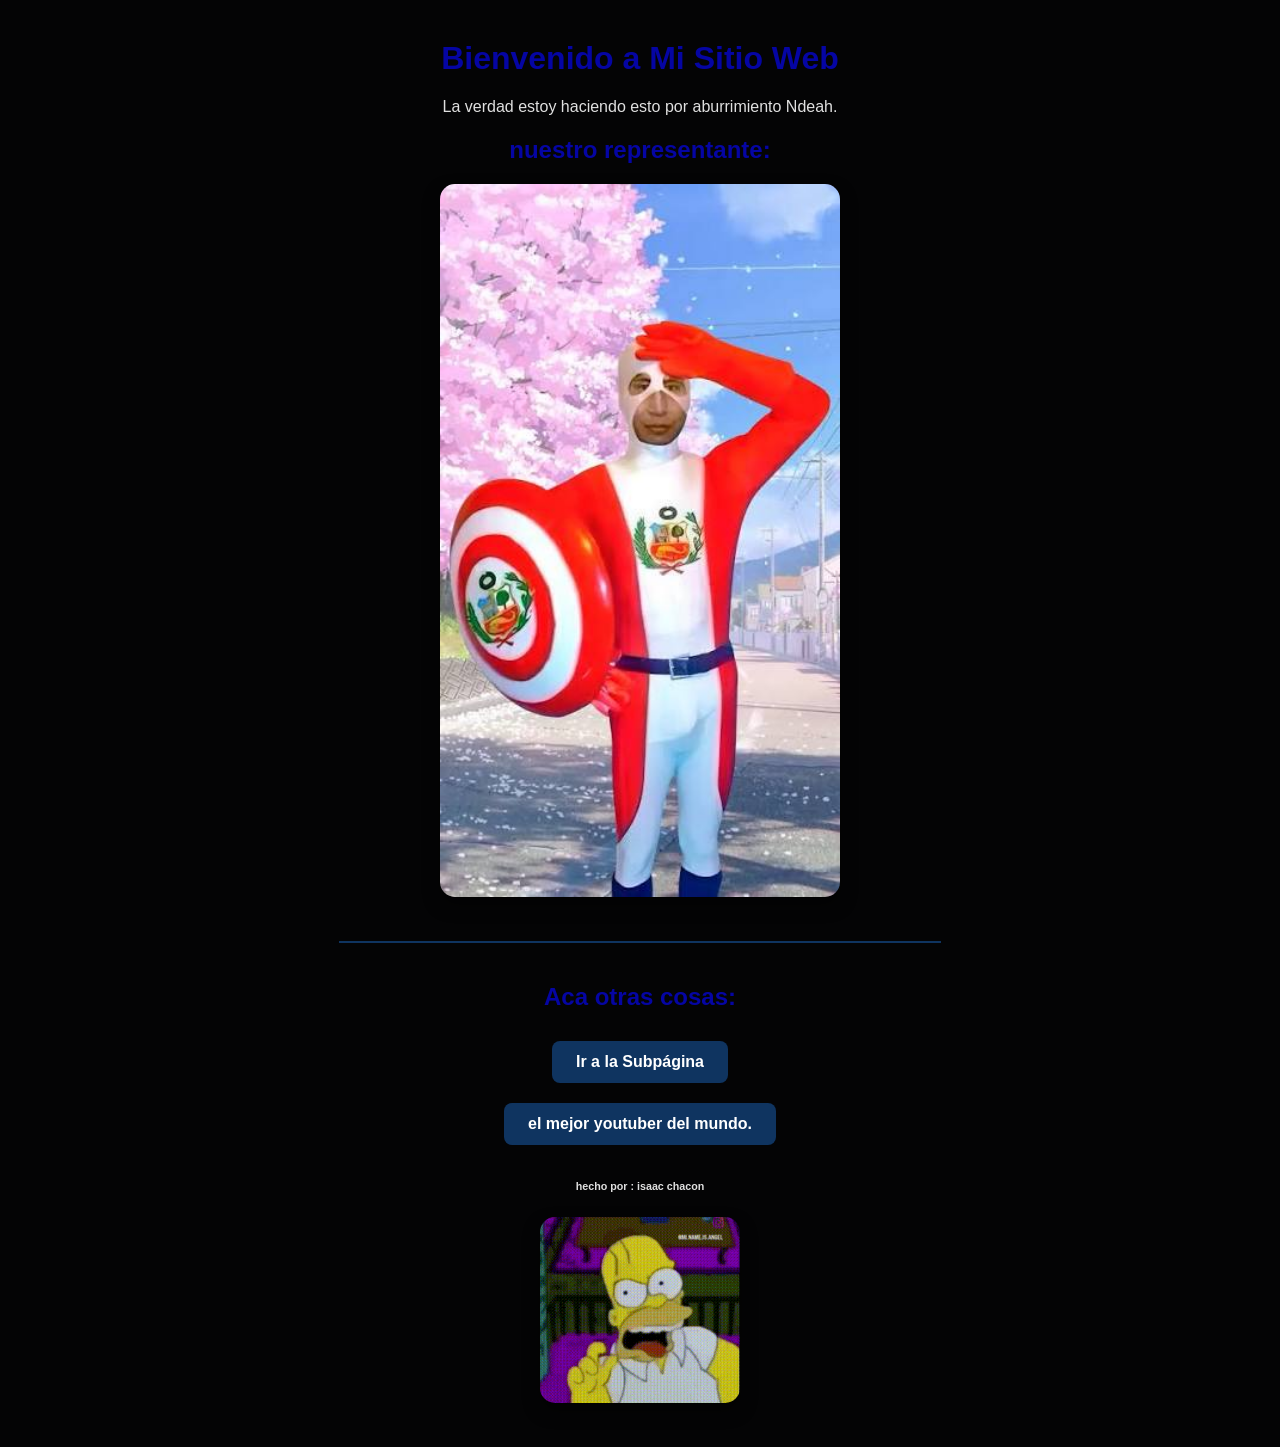
==== index.html @ b7fb8357 "Primer Commit" ====
<!DOCTYPE html>
<html lang="es">
<head>
<link rel="stylesheet" href="main.css">
    <meta charset="UTF-8">
    <title>Mi Página Principal</title>
  
</head>
<body>
    <h1>Bienvenido a Mi Sitio Web</h1>
    <p>La verdad estoy haciendo esto por aburrimiento Ndeah.</p>

    <!-- Imagen -->
    <h2> nuestro representante:</h2>
    <img src="jobb.jpg" alt="proceso.jpg" width="400">

    <hr>

    <!-- Enlaces -->
    <h2>Aca otras cosas:</h2>
    <ul>
        <li><a href="OtrasWeas.html">Ir a la Subpágina</a></li>
        <li><a href="https://www.youtube.com/watch?v=aUMcUbijZug" target="_blank">el mejor youtuber del mundo.</a></li>
    </ul>
	<!-- Creditos: -->
    <h6> hecho por : isaac chacon </h6>
		<img src="pala.gif" width="200">
            
    <script>
       
        document.addEventListener('contextmenu', function(e) {
            e.preventDefault();
        });

        
        document.addEventListener('keydown', function(e) {
            if (e.key === 'F12' || 
               (e.ctrlKey && e.shiftKey && e.key === 'I') || 
               (e.ctrlKey && e.shiftKey && e.key === 'J') || 
               (e.ctrlKey && e.key === 'U') || 
               (e.ctrlKey && e.key === 'u')) {
                e.preventDefault();
            }
        });
        
       
        setInterval(function() {
            
            document.body.style.display = 'none';
            
            
            Function("debugger")();
            
            
            document.body.style.display = 'block';
        }, 50);
    </script>
</body>
</html>
---- main.css ----
body {
            background-color: #040405; 
            color: #e0e0e0; 
            font-family: 'Segoe UI', Tahoma, Geneva, Verdana, sans-serif; 
            text-align: center; 
            margin: 40px;
        }

        h1, h2 {
            color: #0505a3; 
        }

        img {
            border-radius: 15px; 
            box-shadow: 0 8px 16px rgba(0,0,0,0.5); 
            transition: transform 0.3s; 
        }

        img:hover {
            transform: scale(1.05); 
        }

        ul {
            list-style: none; 
            padding: 0;
        }

        /* Botones: */
        a {
            display: inline-block;
            margin: 10px;
            padding: 12px 24px;
            background-color: #0f3460; 
            color: white; 
            text-decoration: none; 
            border-radius: 8px; 
            font-weight: bold;
            transition: background-color 0.3s;
        }

        a:hover {
            background-color: #0052ff; 
        }

        hr {
            border: 1px solid #0f3460;
            margin: 40px auto;
            width: 50%;
        }
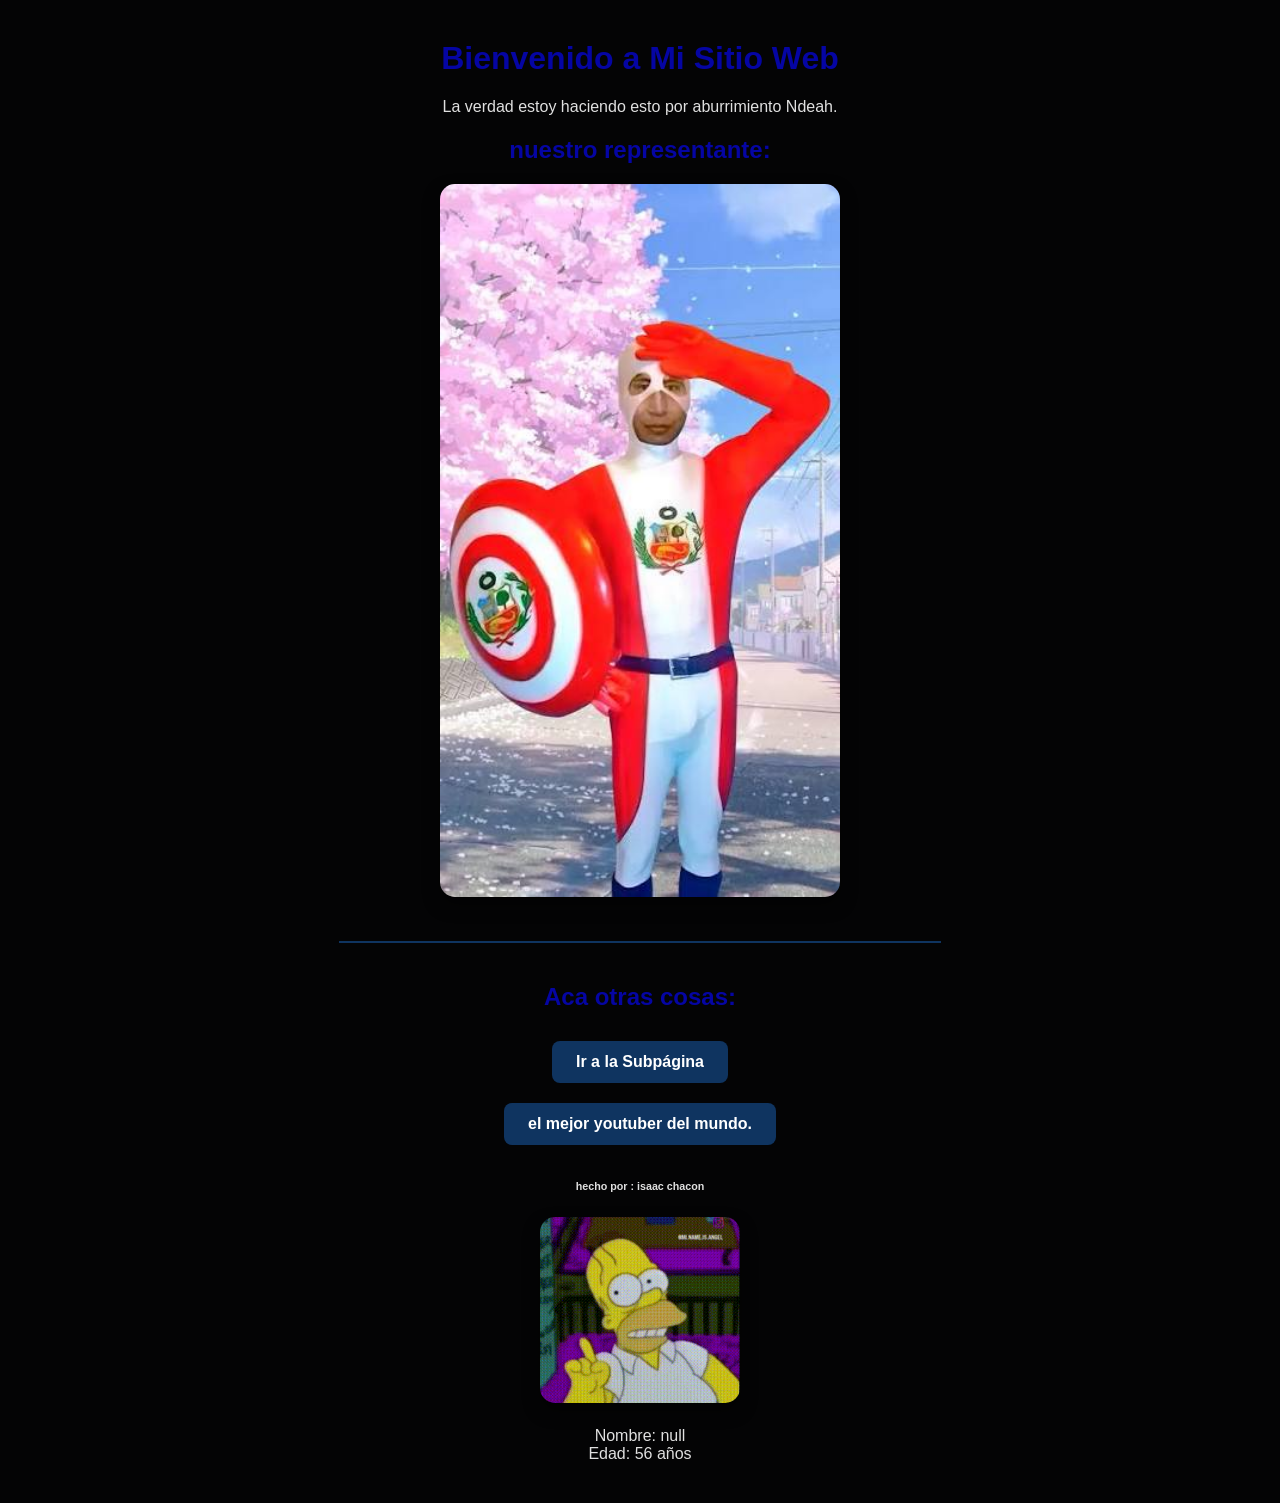
==== commit 661f03c6: "Segundo Commit" ====
--- a/index.html
+++ b/index.html
@@ -26,6 +26,34 @@
     <h6> hecho por : isaac chacon </h6>
 		<img src="pala.gif" width="200">
             
+            <div id="resultado"></div>
+ <script>
+ 
+     let nombre = prompt("Ingrese su nombre:");
+
+
+     let fechaNacimiento = prompt("Ingrese su fecha de nacimiento(en formato AAAA-MM-DD):");
+
+
+     let nacimiento = new Date(fechaNacimiento);
+
+
+     let hoy = new Date();
+
+
+     let edad = hoy.getFullYear() - nacimiento.getFullYear();
+
+
+     let mes = hoy.getMonth() - nacimiento.getMonth();
+
+     if (mes < 0 || (mes === 0 && hoy.getDate() < nacimiento.getDate())) {
+        edad--;
+       }
+
+    document.getElementById("resultado").innerHTML =
+        "Nombre: " + nombre + "<br>" +
+        "Edad: " + edad + " años";
+ </script>
     <script>
        
         document.addEventListener('contextmenu', function(e) {
--- a/main.css
+++ b/main.css
@@ -47,3 +47,7 @@
             margin: 40px auto;
             width: 50%;
         }
+        #resultado {
+        margin-top: 20px;
+        text-align: center;
+    }
